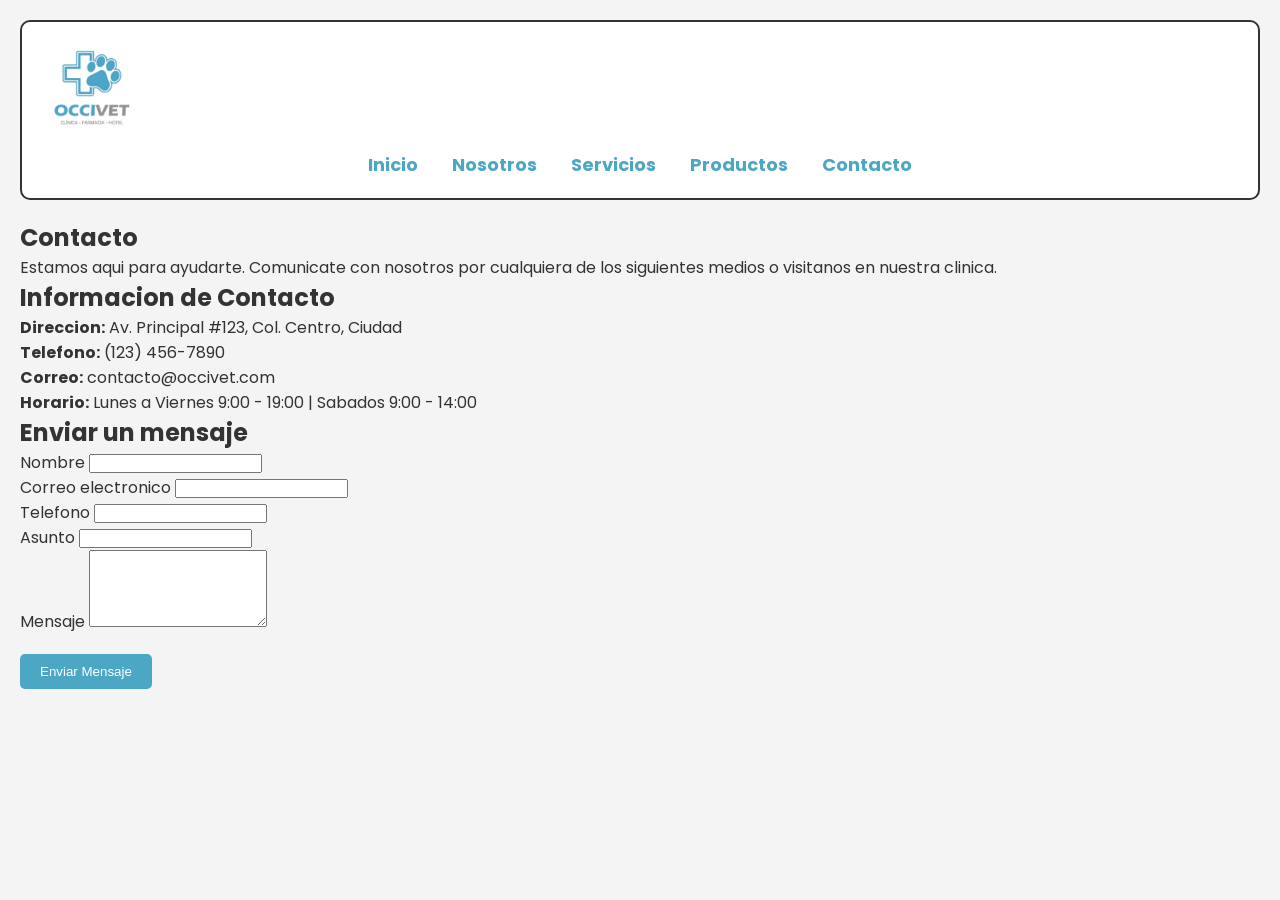
==== contacto.html @ cb92e4ed "Add Productos, Servicios, Contacto, Nosotros pages Add four new static HTML pages for the site: Prod" ====
<!DOCTYPE html>
<html lang="es">
<head>
    <meta charset="UTF-8">
    <meta name="viewport" content="width=device-width, initial-scale=1.0">
    <title>Occivet - Contacto</title>
    <link rel="preconnect" href="https://fonts.googleapis.com">
    <link rel="preconnect" href="https://fonts.gstatic.com" crossorigin>
    <link href="https://fonts.googleapis.com/css2?family=Poppins:wght@300;400;600;700&display=swap" rel="stylesheet">
    <link rel="stylesheet" href="css/style.css">
</head>
<header>
    <section class="header">
        <div class="header__logo"><img src="img/logo.png" alt="Logo"></div>
        <div class="container">
            <div class="header__inner">
                <nav class="nav">
                    <a class="nav__link" href="index.html">Inicio</a>
                    <a class="nav__link" href="nosotros.html">Nosotros</a>
                    <a class="nav__link" href="servicios.html">Servicios</a>
                    <a class="nav__link" href="Productos.html">Productos</a>
                    <a class="nav__link" href="contacto.html">Contacto</a>
                </nav>
            </div>
        </div>
    </section>
</header>
<main>
    <section class="contacto">
        <div class="container">
            <h1>Contacto</h1>
            <p>Estamos aqui para ayudarte. Comunicate con nosotros por cualquiera de los siguientes medios o visitanos en nuestra clinica.</p>

            <div class="contacto__info">
                <div class="contacto__datos">
                    <h2>Informacion de Contacto</h2>
                    <p><strong>Direccion:</strong> Av. Principal #123, Col. Centro, Ciudad</p>
                    <p><strong>Telefono:</strong> (123) 456-7890</p>
                    <p><strong>Correo:</strong> contacto@occivet.com</p>
                    <p><strong>Horario:</strong> Lunes a Viernes 9:00 - 19:00 | Sabados 9:00 - 14:00</p>
                </div>

                <div class="contacto__formulario">
                    <h2>Enviar un mensaje</h2>
                    <form action="#" method="POST">
                        <div class="form__grupo">
                            <label for="nombre">Nombre</label>
                            <input type="text" id="nombre" name="nombre" required>
                        </div>
                        <div class="form__grupo">
                            <label for="correo">Correo electronico</label>
                            <input type="email" id="correo" name="correo" required>
                        </div>
                        <div class="form__grupo">
                            <label for="telefono">Telefono</label>
                            <input type="tel" id="telefono" name="telefono">
                        </div>
                        <div class="form__grupo">
                            <label for="asunto">Asunto</label>
                            <input type="text" id="asunto" name="asunto" required>
                        </div>
                        <div class="form__grupo">
                            <label for="mensaje">Mensaje</label>
                            <textarea id="mensaje" name="mensaje" rows="5" required></textarea>
                        </div>
                        <button type="submit">Enviar Mensaje</button>
                    </form>
                </div>
            </div>
        </div>
    </section>
</main>
<body>
</body>
</html>
---- css/style.css ----
body{
    font-family: 'Poppins', Arial, sans-serif;
    background-color: #f4f4f4;
    color: #333;
    padding: 20px;
}
* {
    margin: 0;
    padding: 0;
    box-sizing: border-box;
}

header {
    background-color: #ffffff;
    color: #fff;
    padding: 20px;
    text-align: center;
    border-radius: 10px;
    margin-bottom: 20px;
    border: 2px solid #333;
}
.header__logo {
    font-size: 24px;
    font-weight: bold;
    color: #333;
    text-decoration: none;
    width: 70px;
    text-align: center;
    
}

.header__logo img {
    width: 100px;
    height: auto;
}

.video-container {
    position: relative;
    width: 100%;
    height: 100vh;
    overflow: hidden;
}


.video-container video {
    position: absolute;
    top: 0;
    left: 0;
    width: 100%;
    height: 100%;
    object-fit: cover; /* Hace que cubra todo el espacio sin distorsionarse */
    z-index: -1; /* Lo envía detrás de los demás elementos */
}
    

.contenido {
    position: absolute;
    top: 50%;
    left: 50%;
    transform: translate(-150%, -50%);
    text-align: justify;
    color: white; /* Cambia el color de tu texto para que contraste con el video */
    font-family: sans-serif;
}
button {
    background-color: #4ba7c4;
    color: #fff;
    border: none;
    margin-top: 20px;
    padding: 10px 20px;
    cursor: pointer;
    border-radius: 5px;
    transition: background-color 0.3s ease;
}
button a {
    text-decoration: none;
    margin: 0 15px;
    font-size: 18px;
    font-weight: bold;
}
button:hover {
    background-color: #3a86a3;
}
nav a {
    color: #4ba7c4;
    text-decoration: none;
    margin: 0 15px;
    font-size: 18px;
    font-weight: bold;
}
nav a:hover {
    color: #3a86a3;
}
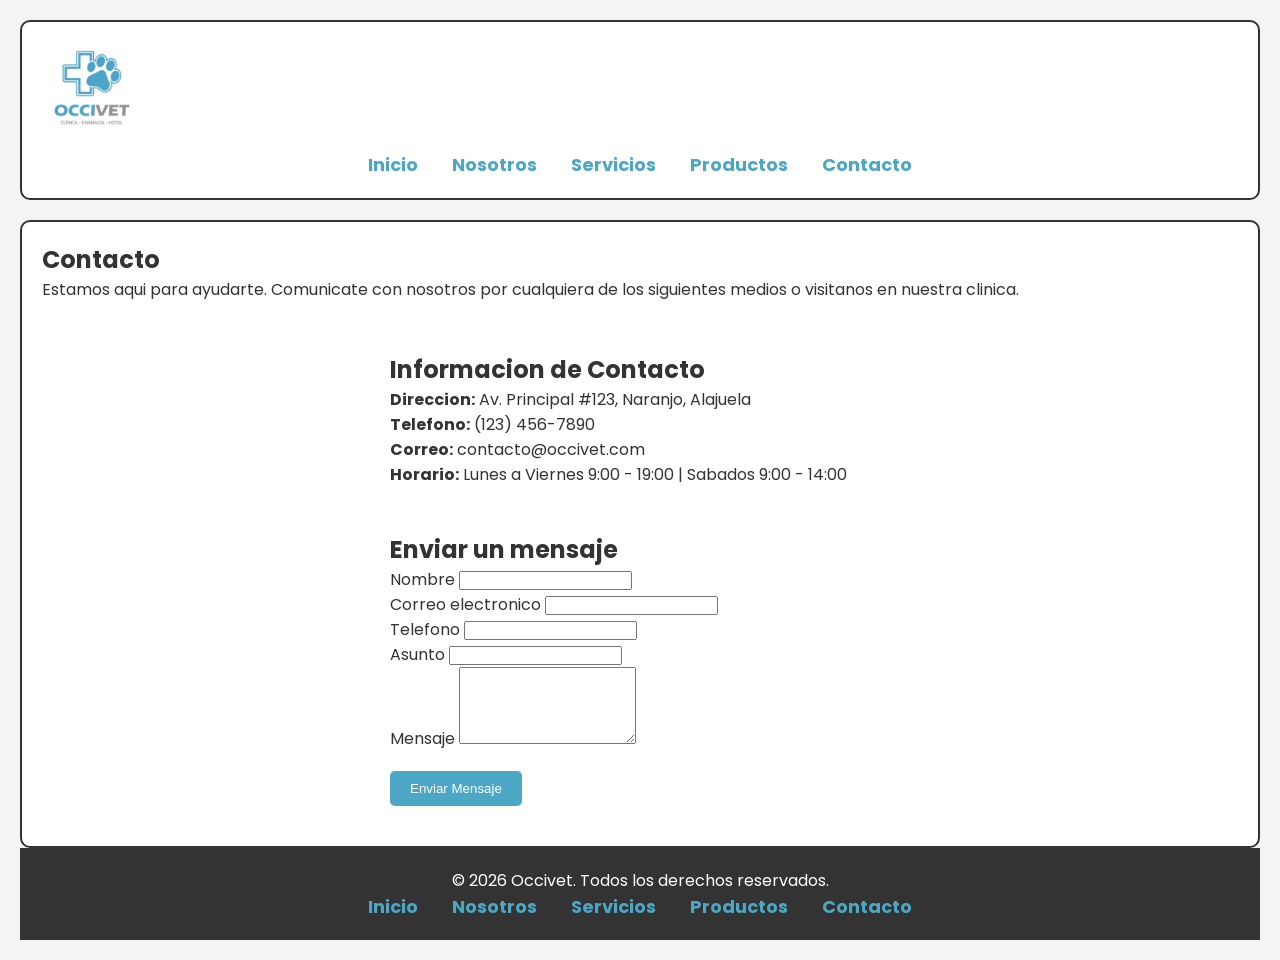
==== commit 47626890: "Add site footer and contact/product styles Add a consistent footer to Index, Productos, Servicios, n" ====
--- a/contacto.html
+++ b/contacto.html
@@ -25,20 +25,22 @@
         </div>
     </section>
 </header>
+<body>
 <main>
     <section class="contacto">
         <div class="container">
             <h1>Contacto</h1>
             <p>Estamos aqui para ayudarte. Comunicate con nosotros por cualquiera de los siguientes medios o visitanos en nuestra clinica.</p>
-
+            <br><br>
             <div class="contacto__info">
                 <div class="contacto__datos">
                     <h2>Informacion de Contacto</h2>
-                    <p><strong>Direccion:</strong> Av. Principal #123, Col. Centro, Ciudad</p>
+                    <p><strong>Direccion:</strong> Av. Principal #123, Naranjo, Alajuela </p>
                     <p><strong>Telefono:</strong> (123) 456-7890</p>
                     <p><strong>Correo:</strong> contacto@occivet.com</p>
                     <p><strong>Horario:</strong> Lunes a Viernes 9:00 - 19:00 | Sabados 9:00 - 14:00</p>
                 </div>
+                <br>
 
                 <div class="contacto__formulario">
                     <h2>Enviar un mensaje</h2>
@@ -70,6 +72,21 @@
         </div>
     </section>
 </main>
-<body>
 </body>
+<footer>
+    <section class="footer">
+        <div class="container">
+            <div class="footer__inner">
+                <p>&copy; 2026 Occivet. Todos los derechos reservados.</p>
+                <nav class="footer__nav">
+                    <a class="footer__link" href="index.html">Inicio</a>
+                    <a class="footer__link" href="nosotros.html">Nosotros</a>
+                    <a class="footer__link" href="servicios.html">Servicios</a>
+                    <a class="footer__link" href="Productos.html">Productos</a>
+                    <a class="footer__link" href="contacto.html">Contacto</a>
+                </nav>
+            </div>
+        </div>
+    </section>
+</footer>
 </html>
--- a/css/style.css
+++ b/css/style.css
@@ -41,6 +41,16 @@
     overflow: hidden;
 }
 
+nav a {
+    color: #4ba7c4;
+    text-decoration: none;
+    margin: 0 15px;
+    font-size: 18px;
+    font-weight: bold;
+}
+nav a:hover {
+    color: #3a86a3;
+}
 
 .video-container video {
     position: absolute;
@@ -78,16 +88,52 @@
     font-size: 18px;
     font-weight: bold;
 }
+
 button:hover {
     background-color: #3a86a3;
 }
-nav a {
-    color: #4ba7c4;
-    text-decoration: none;
-    margin: 0 15px;
-    font-size: 18px;
-    font-weight: bold;
+/* Estilos para la sección de contacto */
+.contacto {
+    background-color: #ffffff;
+    color: #333;
+    padding: 20px;
+    border-radius: 10px;
+    margin-top: 20px;
+    border: 2px solid #333;
+    justify-content: center;
 }
-nav a:hover {
-    color: #3a86a3;
+
+.contacto__info {
+    display: flex;
+    flex-direction: column;
+    align-items: center;
+}
+
+.contacto__datos, .contacto__formulario {
+    width: 100%;
+    max-width: 500px;
+    margin-bottom: 20px;
+}
+/* Estilos para el Footer */
+.footer {
+    background-color: #333;
+    color: #fff;
+    padding: 20px;
+    text-align: center;
+}
+/*Estilos para imagenes de productos*/
+.products {
+    width: 200px;
+    height: 200px;
+    margin: 10px;
+    border-radius: 10px;
+    overflow: hidden;
+    box-shadow: 0 4px 8px rgba(0, 0, 0, 0.1);
+}
+.products img {
+    margin-right: 70px;
+    margin-left: 70px;
+    flex: 1;
+    width: 15%;
+    justify-content: center;
 }
